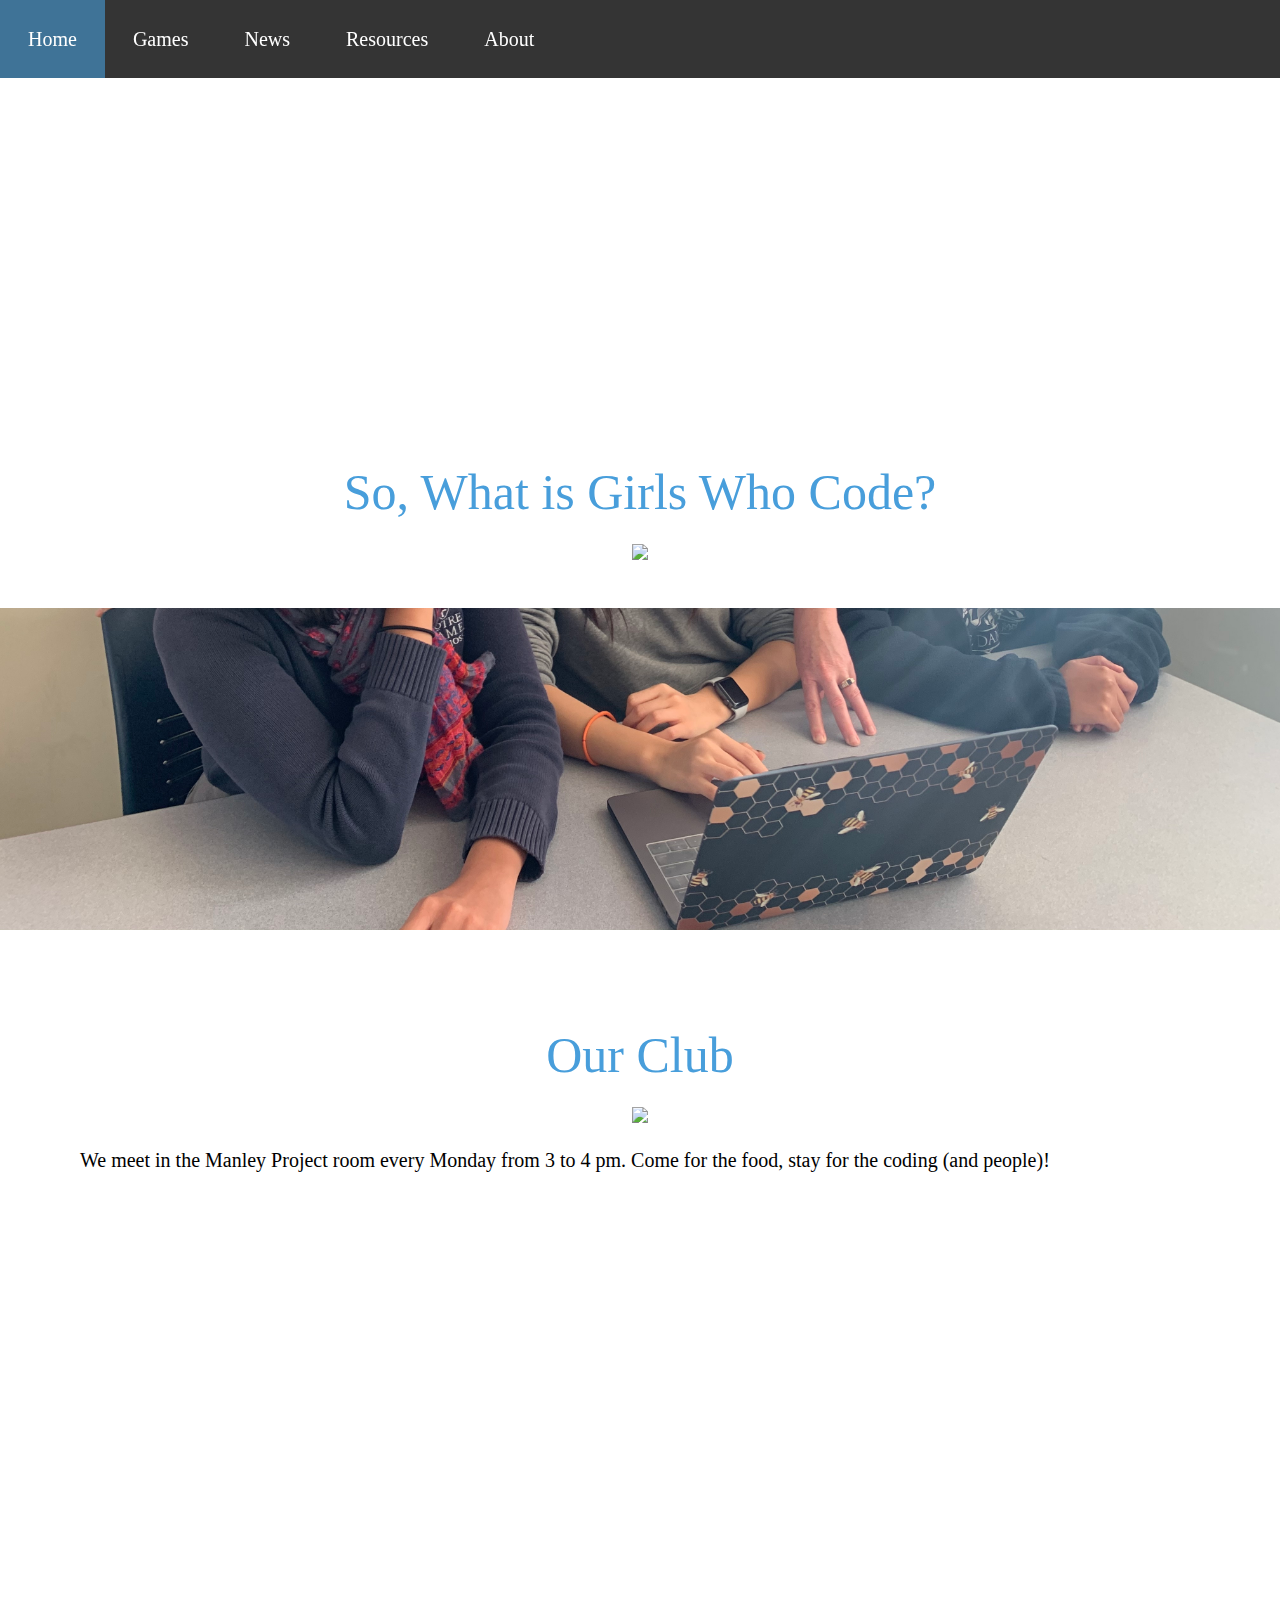
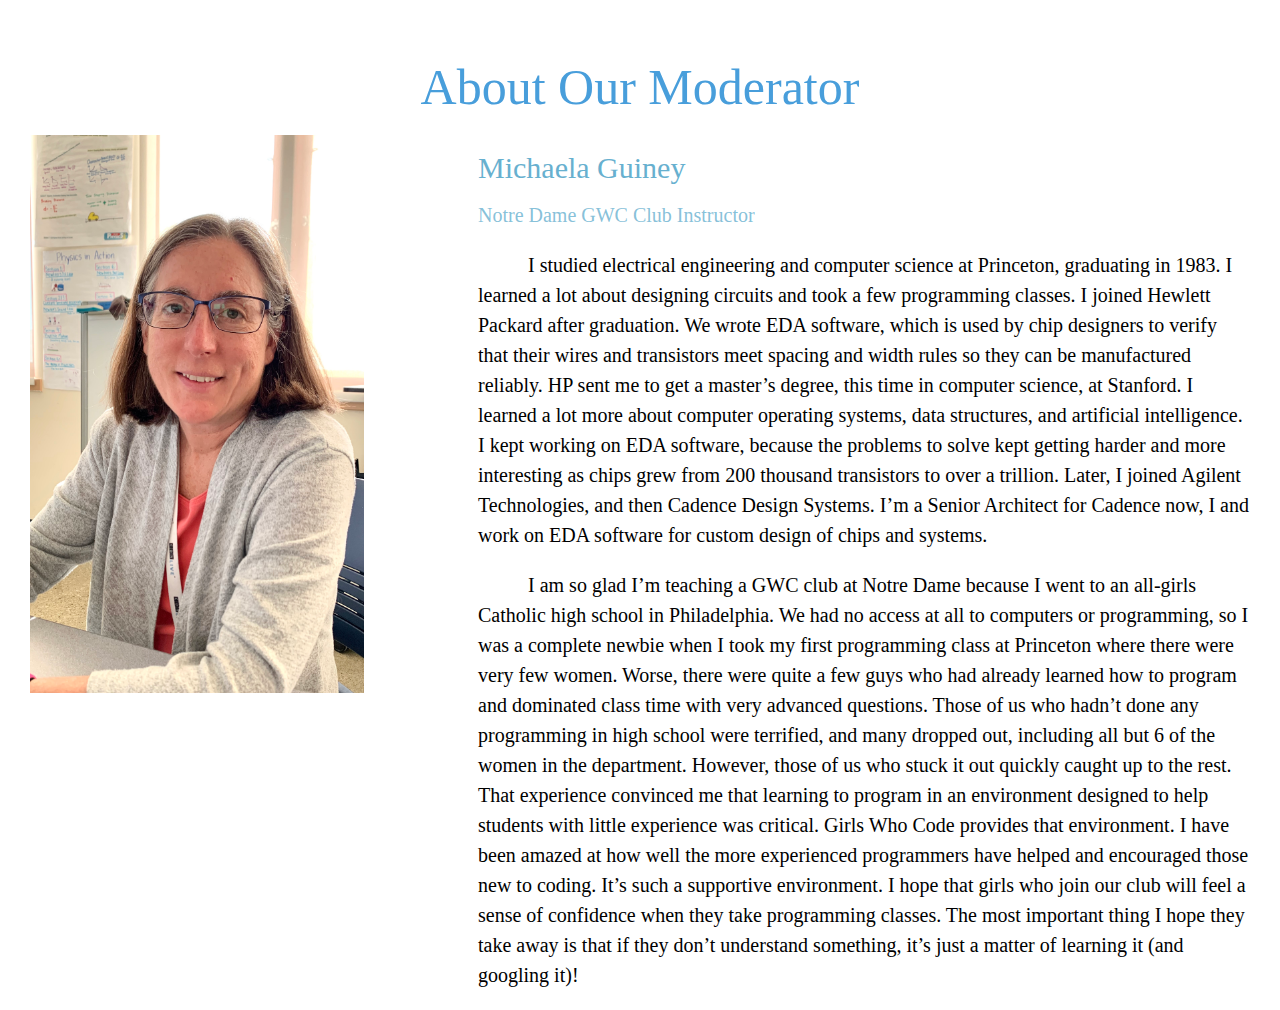
==== GWCAbout.html @ b7bd2979 "upload all files" ====
<!DOCTYPE html>
<html lang="en" dir="ltr">
  <head>
    <meta charset="utf-8">
    <meta name="viewport" content="width=device-width, initial-scale=1">
    <meta content='IE=edge' http-equiv='X-UA-Compatible'>
    <meta content='width=device-width, initial-scale=1' name='viewport'>
    <title>GWC Website</title>

    <link
    rel = "stylesheet"
    href = "GWCWebsite.css">
    <link
    rel="stylesheet"
    href="https://www.w3schools.com/w3css/4/w3.css">


<script src = "https://ajax.googleapis.com/ajax/libs/jquery/3.3.1/jquery.min.js"></script>
    <script src="https://maxcdn.bootstrapcdn.com/bootstrap/3.3.7/js/bootstrap.min.js"></script>


  </head>
  <body>

<!-- Nav Bar -->
    <div class="navbar">
    <!--<a href="#home">Home</a>-->
     <div class="dropdown">
      <button class="dropbtn"><a href="Index.html">Home</a>
           <i class="fa fa-caret-down"></i>
          </button>
        </div>
      <div class="dropdown">
        <button class="dropbtn"><a href="GWCGames.html">Games</a>
           <i class="fa fa-caret-down"></i>
        </button>
      </div>
      <div class="dropdown">
        <button class="dropbtn"><a href="GWCNews.html">News</a>
          <i class="fa fa-caret-down"></i>
        </button>
        <div class="dropdown-content" >
          <span id = "skyheader"><a href="GWCNews.html#doing">What are we doing?</a></span>
          <span id = "landheader"><a href="GWCNews.html#spotlight">Spotlight Week</a></span>
          <span id = ""><a href="GWCNews.html#HourofCode">Hour of Code </a></span>
          <span id = "oceanheader"><a href="GWCNews.html#plans">Future Plans</a></span>
        </div>
      </div>

      <div class="dropdown">
        <button class="dropbtn"><a href = "GWCResources.html">Resources</a>
      </div>


      <div class="dropdown">
        <button class="dropbtn"><a href = "GWCAbout.html">About</a>
          <i class="fa fa-caret-down"></i>
        </button>
        <div class="dropdown-content" >
          <span><a href="GWCAbout.html#GWC">Girls Who Code</a></span>
          <span><a href="GWCAbout.html#ourClub" href="#ourClub">Our Club</a></span>
          <span><a href="GWCAbout.html#ourModerator">Our Moderator</a></span>
        </div>
      </div>
  </div>

      <!--Regular Stuff-->

    <br> <div id = "GWC"> </div></br>

    <div id = "section">
      <div class = "bgimg9"> </div>
      <h1 class = "heading" class = "room"><center>So, What is Girls Who Code?</center></h1>
      <center><img class = "img" src = "https://cdn.dribbble.com/users/2429824/screenshots/6851218/gwc_postcard_front_1x.png">
      </center></img>
    </div>

    <br> <div id = "ourClub"> </div></br>
    <div id = "section">
      <div class = "bgimg10"> </div>
      <h1 class = "heading" class = "room"><center>Our Club</center></h1>
      <center><img class = "img" src = "https://cdn.dribbble.com/users/2429824/screenshots/6851218/gwc_postcard_front_1x.png">
      </center></img>
      <div class = "indent">
      <p> We meet in the Manley Project room every Monday from 3 to 4 pm. Come
        for the food, stay for the coding (and people)!</p> </div>
    </div>

    <br> <div id = "ourModerator"> </div></br>
    <div id = "section">
      <div class = "bgimg11"> </div>
      <h1 class = "heading" class = "room"><center>About Our Moderator</center></h1>
        <div class="row">
          <div class="column left">
            <div class = "pad">
              <img class = "imgcolumn" src = "moderator.jpg"> </img>
            </div>
          </div>
          <div class="column right">
            <h3 class = "subheading">Michaela Guiney</h3>
            <h4 class = "subsubheading">Notre Dame GWC Club Instructor</h4>
            <div class = "indent">
              <p>
I studied electrical engineering and computer science at Princeton, graduating in 1983.
I learned a lot about designing circuits and took a few programming classes.
I joined Hewlett Packard after graduation. We wrote EDA software, which is used
by chip designers to verify that their wires and transistors meet spacing and width
rules so they can be manufactured reliably. HP sent me to get a master’s degree,
this time in computer science, at Stanford. I learned a lot more about computer
operating systems, data structures, and artificial intelligence. I kept working
on EDA software, because the problems to solve kept getting harder and more
interesting as chips grew from 200 thousand transistors to over a trillion.
Later, I joined Agilent Technologies, and then Cadence Design Systems. I’m a
Senior Architect for Cadence now, I and work on EDA software for custom design of
chips and systems. </p>
<p>
  I am so glad I’m teaching a GWC club at Notre Dame because I went to an all-girls
  Catholic high school in Philadelphia. We had no access at all to computers or
  programming, so I was a complete newbie when I took my first programming class
  at Princeton where there were very few women. Worse, there were quite a few
  guys who had already learned how to program and dominated class time with very
  advanced questions. Those of us who hadn’t done any programming in high school
  were terrified, and many dropped out, including all but 6 of the women in the
  department. However, those of us who stuck it out quickly caught up to the
  rest. That experience convinced me that learning to program in an environment
  designed to help students with little experience was critical. Girls Who Code
  provides that environment. I have been amazed at how well the more experienced
  programmers have helped and encouraged those new to coding. It’s such a
  supportive environment. I hope that girls who join our club will feel a
  sense of confidence when they take programming classes. The most important thing
  I hope they take away is that if they don’t understand something,
  it’s just a matter of learning it (and googling it)! </p>
                </div>
              </div>
            </div>
          </div>

  </body>
  </html>
---- GWCWebsite.css ----
/* Navbar container */
.navbar {
  /*background-color: #333;*/
  background: rgba(1,1,1,0.8);
  font-family: Garamond;
  position: fixed; /* Set the navbar to fixed position */
  top: 0;
  width: 100%;
  z-index: 4;
}

/* Links inside the navbar */
.navbar a {
  float: left;
  font-size: 20px;
  color: white;
  text-align: center;
  padding: 10px 12px;
  text-decoration: none;
}

input, select, button{
    font-family: inherit;
    font-size: inherit;
}

/* The dropdown container */
.dropdown {
  float: left;
  overflow: hidden;
}

/* Dropdown button */
.dropdown .dropbtn {
  font-size: 20px;
  border: none;
  outline: none;
  color: black;
  padding: 14px 16px;
  background-color: inherit;
  font-family: inherit; /* Important for vertical align on mobile phones */
  margin: 0; /* Important for vertical align on mobile phones */
}

/* Add a pinky background color to navbar links on hover */
.navbar a:hover, .dropdown:hover .dropbtn {
  /*background-color: blue;*/
  background: rgba(72, 158, 219, 0.6);
}

/* Dropdown content (hidden by default) */
.dropdown-content {
  display: none;
  position: absolute;
  background-color: #f9f9f9;
  color: black;
  min-width: 160px;
  box-shadow: 0px 8px 16px 0px rgba(0,0,0,0.2);
  z-index: 1;
}

/* Links inside the dropdown */
.dropdown-content a {
  float: none;
  color: black;
  padding: 12px 16px;
  text-decoration: none;
  display: block;
  text-align: left;
}

/* Add a grey background color to dropdown links on hover */
.dropdown-content a:hover {
  background-color: #ddd;
}

/* Show the dropdown menu on hover */
.dropdown:hover .dropdown-content {
  display: block;
}

/* Page content */
.content {
  padding: 12px;
}

/* The sticky class is added to the navbar with JS when it reaches its scroll position */
.sticky {
  position: fixed;
  top: 0;
  width: 100%;
}

/* Add some top padding to the page content to prevent sudden quick movement (as the navigation bar gets a new position at the top of the page (position:fixed and top:0) */
.sticky + .content {
  padding-top: 60px;
}

#bgimg-1, #bgimg-2, #bgimg-3, #news, div.background, .nancybackground {
  position: relative;
  background-attachment: fixed;
  background-position: center;
  background-repeat: no-repeat;
  background-size: cover;
}

#bgimg-1 {
  background-image: url("sky.jpg");
  min-height: 400px;
}

#bgimg-2 {
  background-image: url("land.jpg");
  min-height: 400px;
}

#bgimg-3 {
  background-image: url("ocean.jpg");
  min-height: 400px;
}

.abc{
  position: absolute;
  left: 0;
  top: 10%;
  width: 100%;
  text-align: center;
  color: #000;
}

.bgimg1 {
    /* The image used */
    background-image: url("https://images.pexels.com/photos/169573/pexels-photo-169573.jpeg?cs=srgb&dl=grayscale-photo-of-computer-laptop-near-white-notebook-and-169573.jpg&fm=jpg");

    /* Set a specific height */
    min-height: 700px;

    /* Create the parallax scrolling effect */
    background-attachment: fixed;
    background-position: center;
    background-repeat: no-repeat;
    background-size: cover;
}

.centered {
    position: absolute;
    top: 50%;
    left: 50%;
    transform: translate(-50%, -50%);
}

#centered_cap1 {
    font-size: 50px;
    position: absolute;
    top: 50%;
    left: 50%;
    transform: translate(-50%, -50%);
    border: 2px solid black;
    background-color: transparent;
    outline: none;
    color : black;
    cursor: pointer;
}

#centered_cap2 {
    font-size: 50px;
    position: absolute;
    top: 50%;
    left: 50%;
    transform: translate(-50%, -50%);
    border: 2px solid black;
    background-color: transparent;
    outline: none;
    color : black;
    cursor: pointer;
}

#centered_cap3 {
    font-size: 50px;
    position: absolute;
    top: 50%;
    left: 50%;
    transform: translate(-50%, -50%);
    border: 2px solid black;
    background-color: transparent;
    outline: none;
    color: white;
    cursor: pointer;
}

/* Container holding the image and the text */
.container {
    position: relative;
    text-align: center;
    color: white;
}

/* Centered text */
.centered {
    position: absolute;
    top: 50%;
    left: 50%;
    transform: translate(-50%, -50%);
    width: 700px;
}

/* text */
.title {
  font-size: 80px;
  color: rgba(18, 76, 184,1);
  background-color: rgba(211, 217, 227, 0.6);
  font-family: "Garamond", "Baskerville Old Face", serif;
}
.heading {
  font-size: 50px;
  color: rgba(72, 158, 219, 1);
  font-family: "Garamond", "Baskerville Old Face", serif;
}

.indent{
  text-indent: 50px;
  font-size: 20px;
  color: black;
  font-family: "Garamond", "Baskerville Old Face", serif;
  padding-right: 30px;
  padding-left: 30px;
}

.section {
  padding-top: 20px;
  padding-bottom: 20px;
}
.bgimg2 {
    /* The image used */
    background-image: url("https://woburnpubliclibrary.org/wp-content/uploads/2019/08/Teal-UNDATED-Girls-Who-Code-TV-Size.png");

    /* Set a specific height */
    min-height: 400px;

    /* Create the parallax scrolling effect */
    background-attachment: fixed;
    background-position: center;
    background-repeat: no-repeat;
    background-size: cover;
}

.bgimg3 {
    background-image: url("https://images.unsplash.com/photo-1515879218367-8466d910aaa4?ixlib=rb-1.2.1&ixid=eyJhcHBfaWQiOjEyMDd9&w=1000&q=80");

    /* Set a specific height */
    min-height: 400px;

    /* Create the parallax scrolling effect */
    background-attachment: fixed;
    background-position: center;
    background-repeat: no-repeat;
    background-size: cover;
}

.bgimg4 {
    background-image: url("https://i.pinimg.com/originals/a5/74/55/a574557d0afc633db35f8a7628af0afb.jpg");

    /* Set a specific height */
    min-height: 400px;

    /* Create the parallax scrolling effect */
    background-attachment: fixed;
    background-position: center;
    background-repeat: no-repeat;
    background-size: cover;
}

.bgimg5 {
    background-image: url("https://i.pinimg.com/originals/a5/74/55/a574557d0afc633db35f8a7628af0afb.jpg");

    /* Set a specific height */
    min-height: 400px;

    /* Create the parallax scrolling effect */
    background-attachment: fixed;
    background-position: center;
    background-repeat: no-repeat;
    background-size: cover;
}

.bgimg6 {
    background-image: url("HourofCode.jpg");

    /* Set a specific height */
    min-height: 400px;

    /* Create the parallax scrolling effect */
    background-attachment: fixed;
    background-position: center;
    background-repeat: no-repeat;
    background-size: cover;
}

.bgimg7 {
    background-image: url("https://i.pinimg.com/originals/a5/74/55/a574557d0afc633db35f8a7628af0afb.jpg");

    /* Set a specific height */
    min-height: 400px;

    /* Create the parallax scrolling effect */
    background-attachment: fixed;
    background-position: center;
    background-repeat: no-repeat;
    background-size: cover;
}

.bgimg8 {
    background-image: url("https://images.pexels.com/photos/169573/pexels-photo-169573.jpeg?cs=srgb&dl=grayscale-photo-of-computer-laptop-near-white-notebook-and-169573.jpg&fm=jpg");

    /* Set a specific height */
    min-height: 400px;

    /* Create the parallax scrolling effect */
    background-attachment: fixed;
    background-position: center;
    background-repeat: no-repeat;
    background-size: cover;
}

.bgimg9 {
    background-image: url("https://woburnpubliclibrary.org/wp-content/uploads/2019/08/Teal-UNDATED-Girls-Who-Code-TV-Size.png");

    /* Set a specific height */
    min-height: 400px;

    /* Create the parallax scrolling effect */
    background-attachment: fixed;
    background-position: center;
    background-repeat: no-repeat;
    background-size: cover;
}

.bgimg10 {
    background-image: url("club.jpeg");

    /* Set a specific height */
    min-height: 400px;

    /* Create the parallax scrolling effect */
    background-attachment: fixed;
    background-position: center;
    background-repeat: no-repeat;
    background-size: cover;
}

.bgimg11 {
    background-image: url("https://i.pinimg.com/originals/a5/74/55/a574557d0afc633db35f8a7628af0afb.jpg");

    /* Set a specific height */
    min-height: 400px;

    /* Create the parallax scrolling effect */
    background-attachment: fixed;
    background-position: center;
    background-repeat: no-repeat;
    background-size: cover;
}

.footer {
    text-align: right;
    font-size: 20px;
    color: black;
    font-family: "Garamond", "Baskerville Old Face", serif;
    padding-right: 30px;
    padding-left: 60%;
}

.img {
    max-width: 400px;
}

.imgcolumn {
    align: left;
    max-width: 80%;
}

.column {
  float: left;
}

.left {
  width: 35%;
}

.right {
  width: 65%;
}
.row:after {
  content: "";
  display: table;
  clear: both;
}

.subheading {
  padding-left: 30px;
  font-size: 30px;
  color: rgba(103, 176, 207, 1);
  font-family: "Garamond", "Baskerville Old Face", serif;
}

.subsubheading {
    padding-left: 30px;
    font-size: 20px;
    color: rgba(103, 176, 207, .8);
    font-family: "Garamond", "Baskerville Old Face", serif;
}

.pad {
    padding-left: 30px;
    font-size: 20px;
    color: black;
    font-family: "Garamond", "Baskerville Old Face", serif;
}
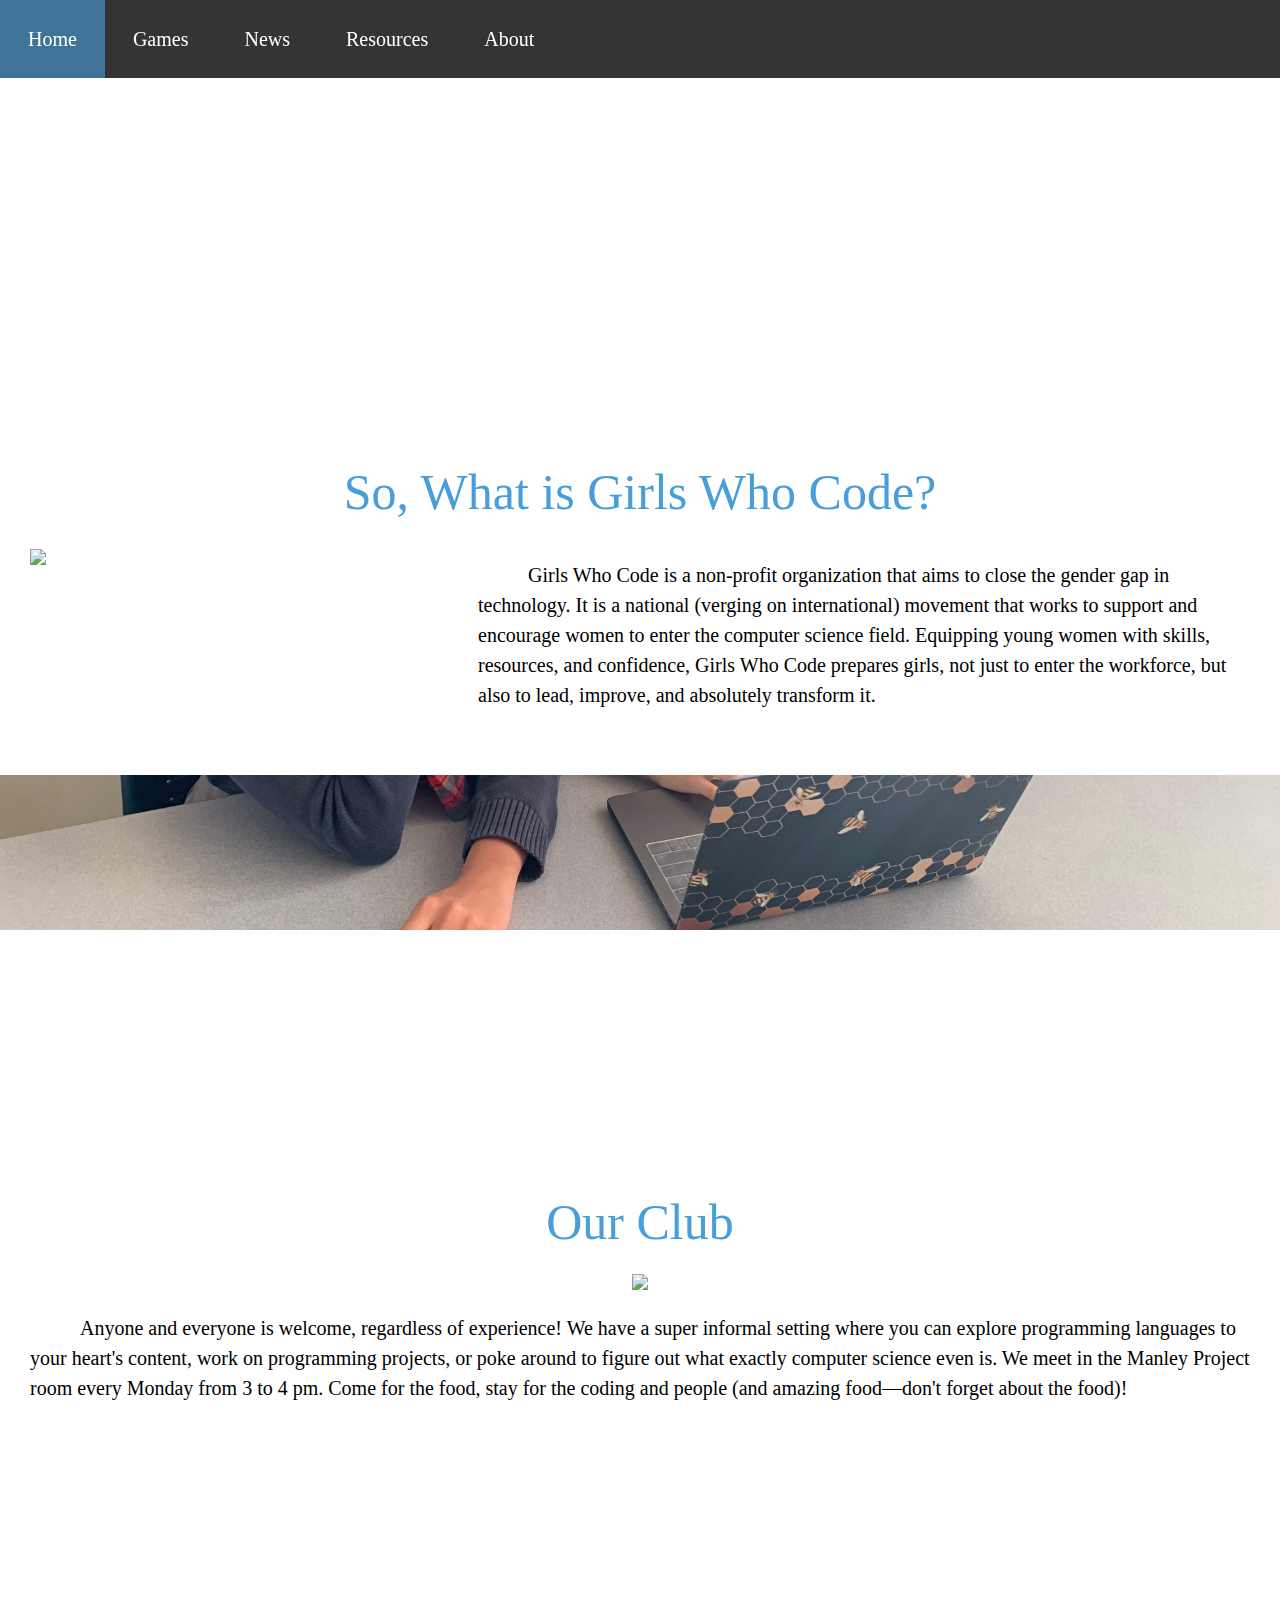
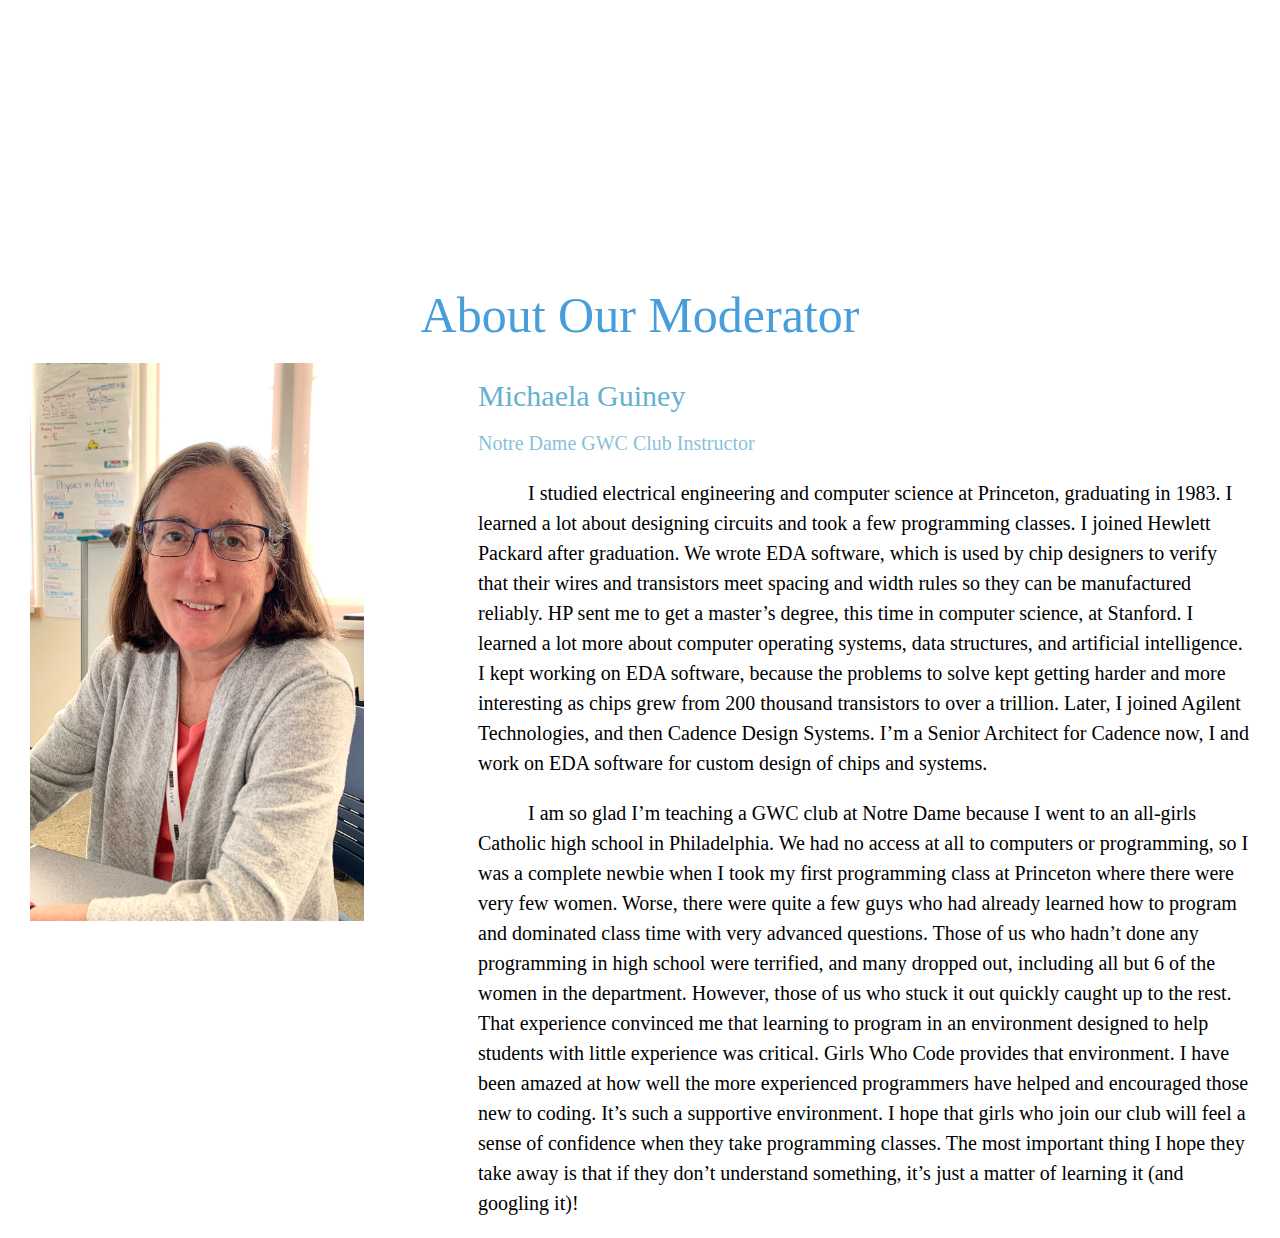
==== commit 52fbfb02: "Update GWCAbout.html" ====
--- a/GWCAbout.html
+++ b/GWCAbout.html
@@ -26,7 +26,7 @@
     <div class="navbar">
     <!--<a href="#home">Home</a>-->
      <div class="dropdown">
-      <button class="dropbtn"><a href="Index.html">Home</a>
+      <button class="dropbtn"><a href="index.html">Home</a>
            <i class="fa fa-caret-down"></i>
           </button>
         </div>
@@ -71,8 +71,25 @@
     <div id = "section">
       <div class = "bgimg9"> </div>
       <h1 class = "heading" class = "room"><center>So, What is Girls Who Code?</center></h1>
-      <center><img class = "img" src = "https://cdn.dribbble.com/users/2429824/screenshots/6851218/gwc_postcard_front_1x.png">
-      </center></img>
+      <div class="row">
+      <div class="column left">
+        <div class = "pad">
+          <img class = "imgcolumn" src=src = "https://cdn.dribbble.com/users/2429824/screenshots/6851218/gwc_postcard_front_1x.png" border:0;>
+          </img>
+        </div>
+      </div>
+      <div class="column right">
+        <div class = "indent">
+          <p>Girls Who Code is a non-profit organization that aims 
+            to close the gender gap in technology. It is a national 
+            (verging on international) movement that works to support and 
+            encourage women to enter the computer science field. Equipping 
+            young women with skills, resources, and confidence, Girls Who Code 
+            prepares girls, not just to enter the workforce, 
+            but also to lead, improve, and absolutely transform it.
+          </p>
+        </div>
+      </div>
     </div>
 
     <br> <div id = "ourClub"> </div></br>
@@ -82,8 +99,13 @@
       <center><img class = "img" src = "https://cdn.dribbble.com/users/2429824/screenshots/6851218/gwc_postcard_front_1x.png">
       </center></img>
       <div class = "indent">
-      <p> We meet in the Manley Project room every Monday from 3 to 4 pm. Come
-        for the food, stay for the coding (and people)!</p> </div>
+      <p>Anyone and everyone is welcome, regardless of experience! 
+        We have a super informal setting where you can explore  programming 
+        languages to your heart's content, work on programming projects, or 
+        poke around to figure out what exactly computer science even is. 
+        We meet in the Manley Project room every Monday from 3 to 4 pm. Come
+        for the food, stay for the coding and people (and amazing food—don't 
+        forget about the food)!</p> </div>
     </div>
 
     <br> <div id = "ourModerator"> </div></br>
--- a/GWCWebsite.css
+++ b/GWCWebsite.css
@@ -362,7 +362,6 @@
 }
 
 .footer {
-    text-align: right;
     font-size: 20px;
     color: black;
     font-family: "Garamond", "Baskerville Old Face", serif;
@@ -412,6 +411,7 @@
 
 .pad {
     padding-left: 30px;
+    padding-bottom: 30px;
     font-size: 20px;
     color: black;
     font-family: "Garamond", "Baskerville Old Face", serif;
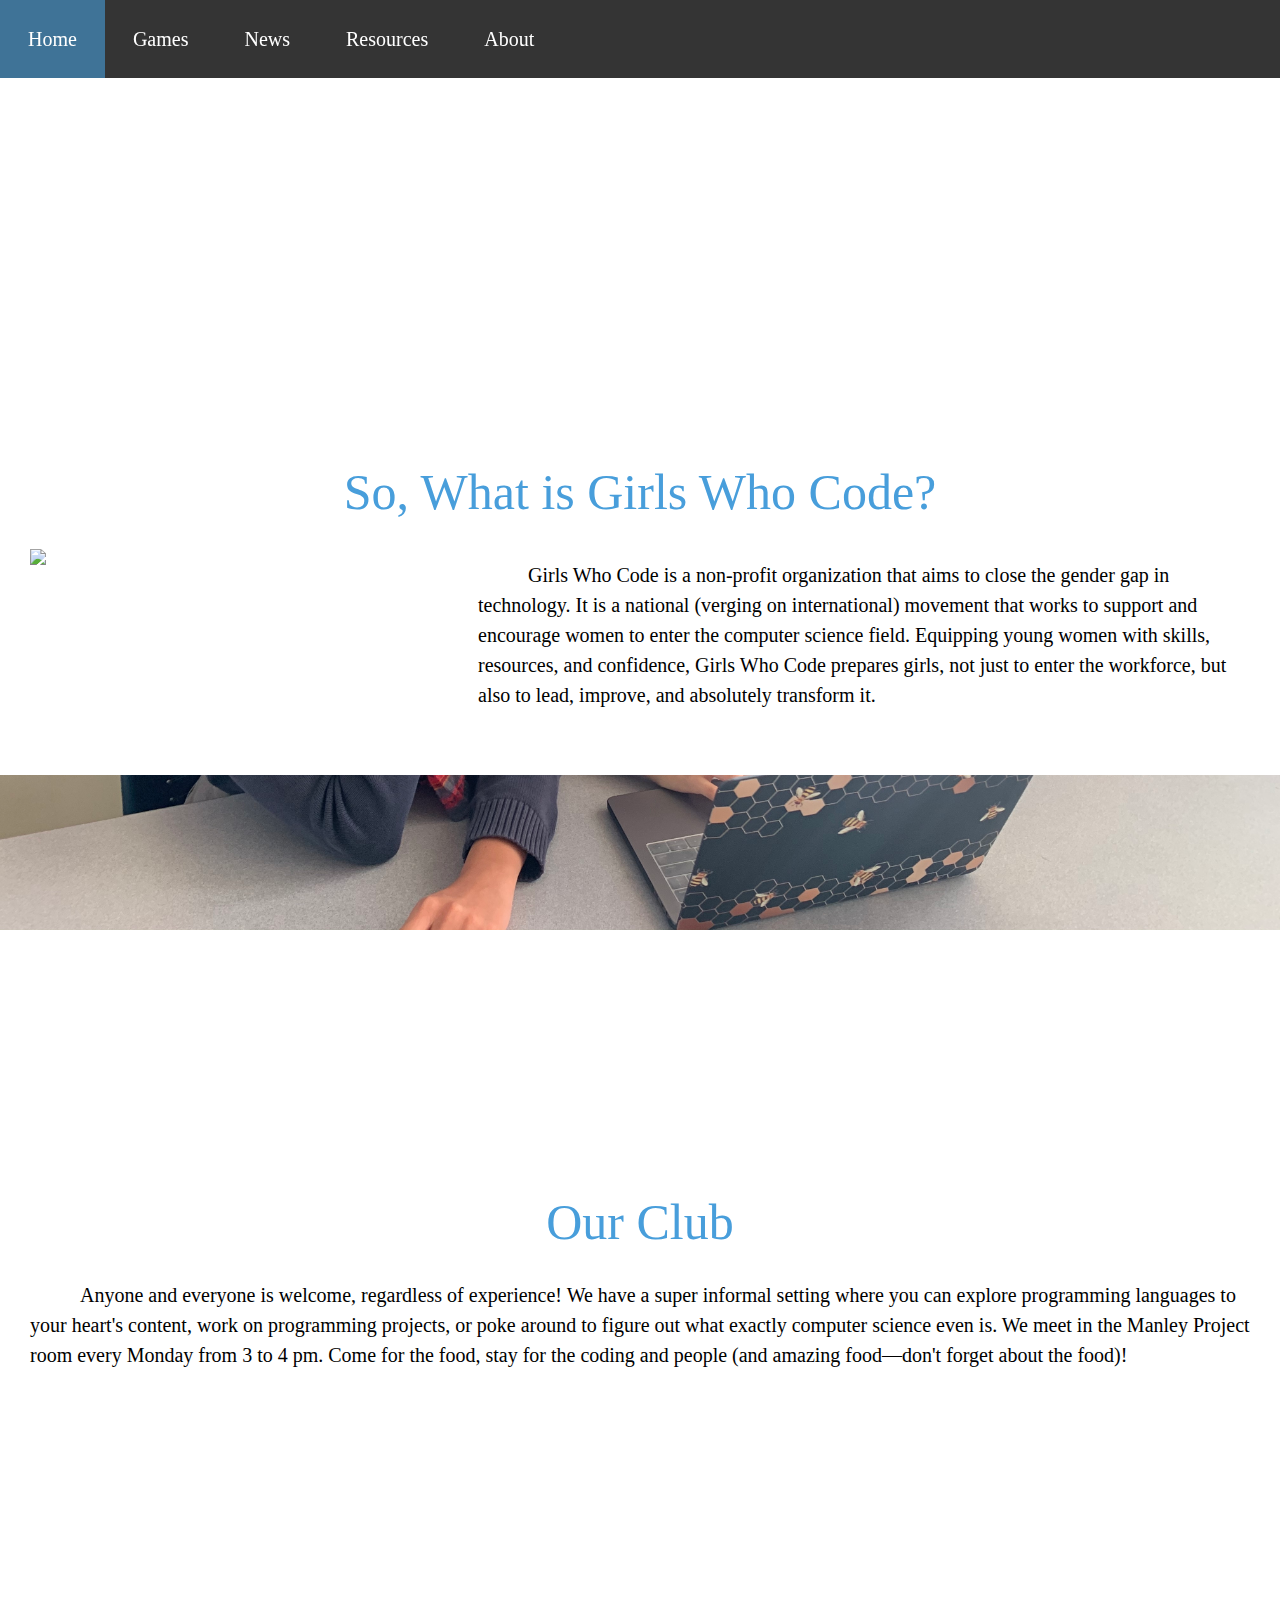
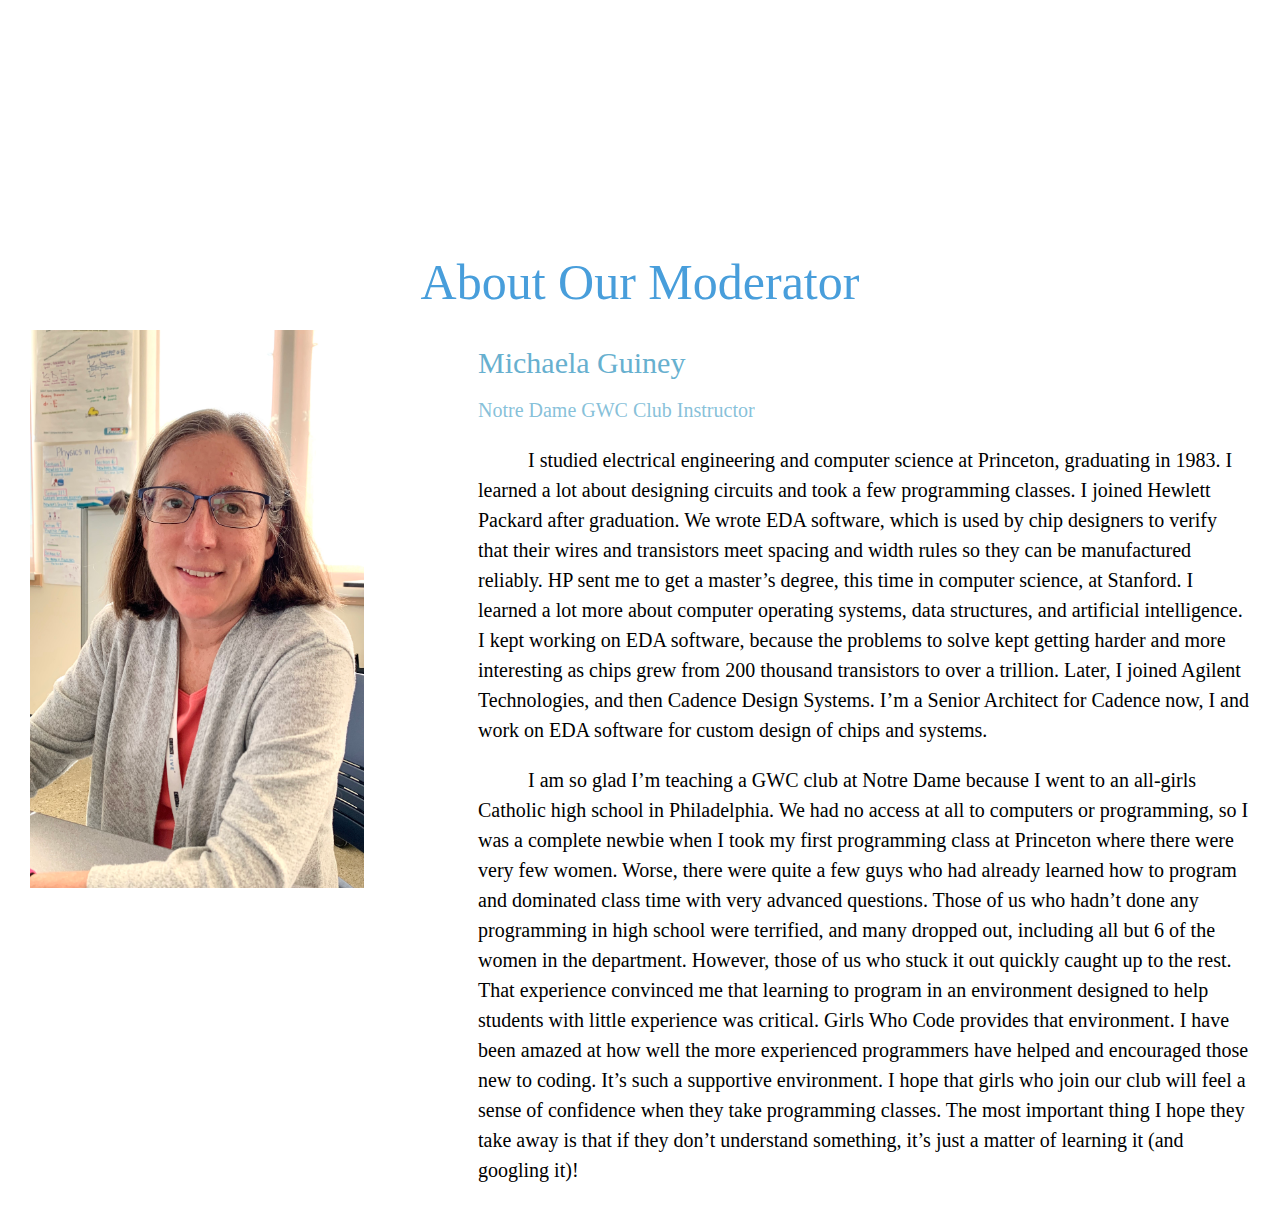
==== commit 45dc0e9a: "Update GWCAbout.html" ====
--- a/GWCAbout.html
+++ b/GWCAbout.html
@@ -74,7 +74,7 @@
       <div class="row">
       <div class="column left">
         <div class = "pad">
-          <img class = "imgcolumn" src=src = "https://cdn.dribbble.com/users/2429824/screenshots/6851218/gwc_postcard_front_1x.png" border:0;>
+          <img class = "imgcolumn" src = "https://cdn.dribbble.com/users/2429824/screenshots/6851218/gwc_postcard_front_1x.png" border:0;>
           </img>
         </div>
       </div>
@@ -96,8 +96,6 @@
     <div id = "section">
       <div class = "bgimg10"> </div>
       <h1 class = "heading" class = "room"><center>Our Club</center></h1>
-      <center><img class = "img" src = "https://cdn.dribbble.com/users/2429824/screenshots/6851218/gwc_postcard_front_1x.png">
-      </center></img>
       <div class = "indent">
       <p>Anyone and everyone is welcome, regardless of experience! 
         We have a super informal setting where you can explore  programming 
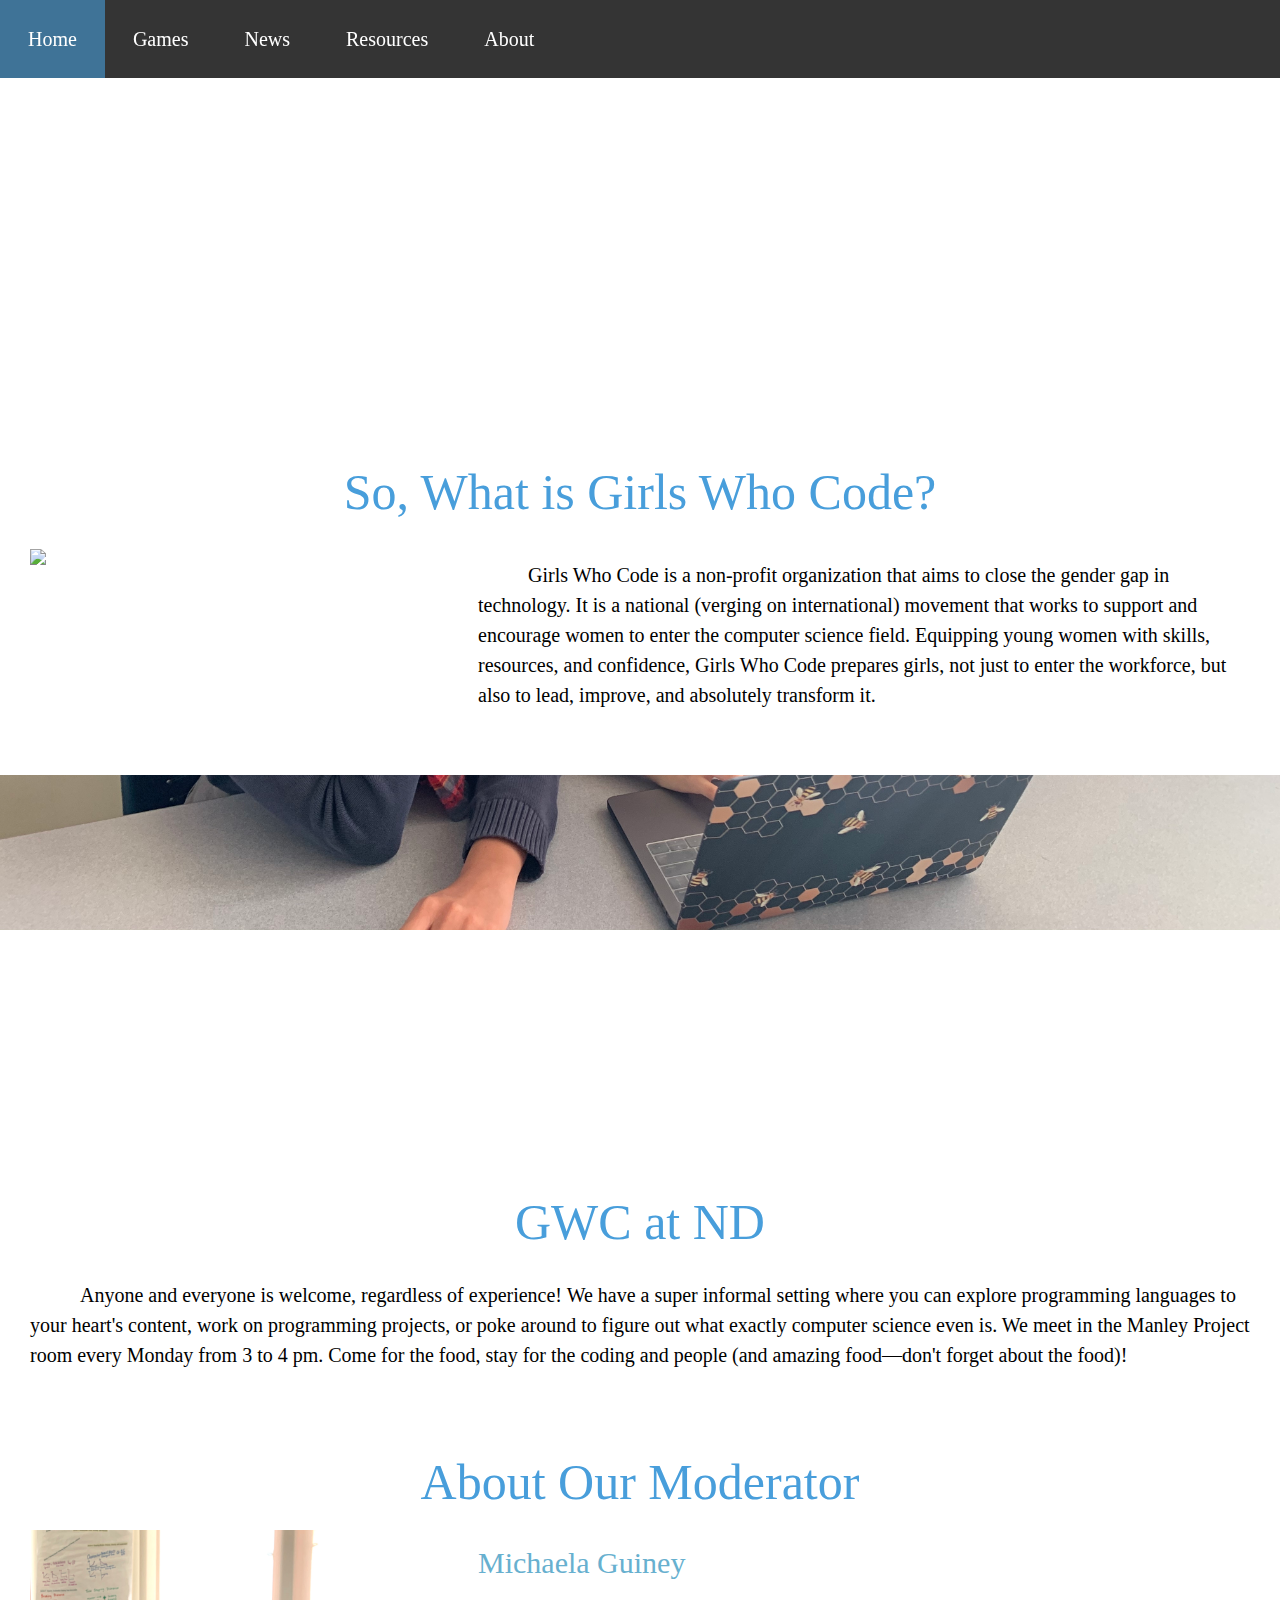
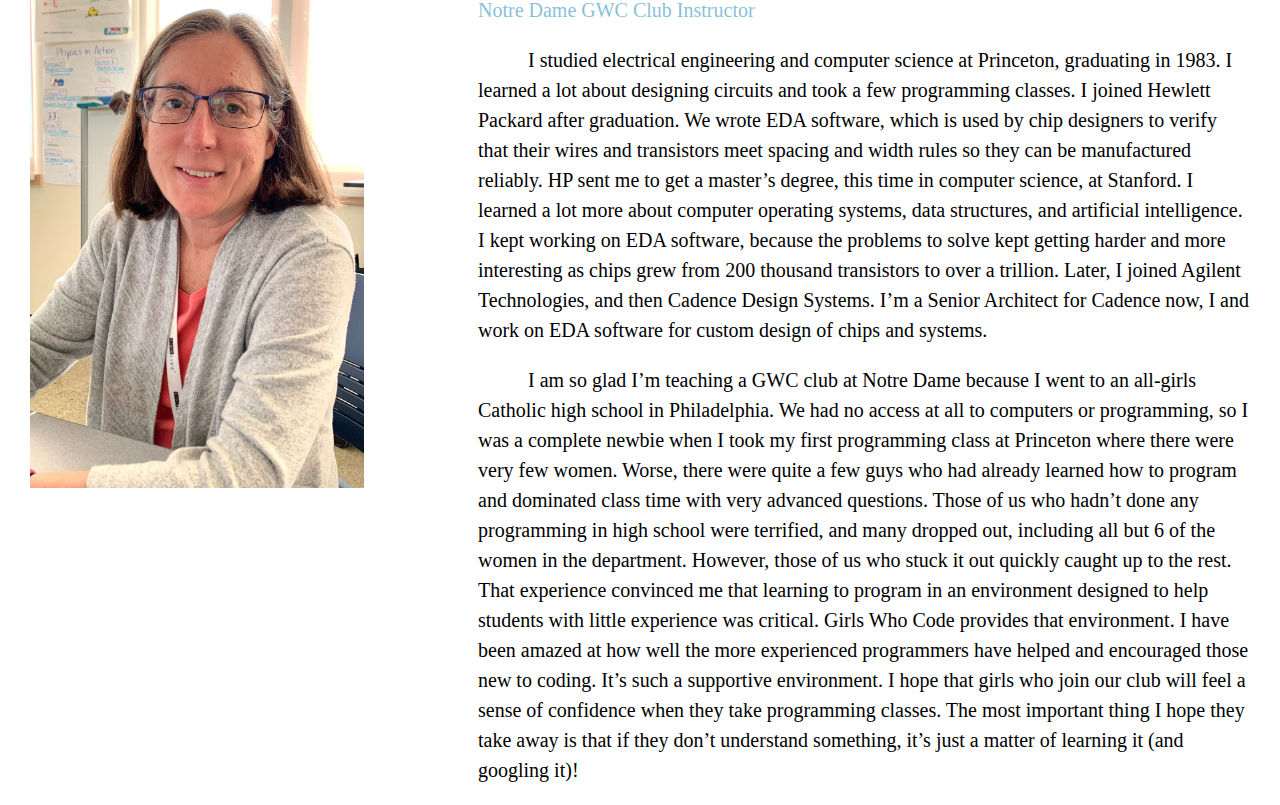
==== commit 6147f210: "Update GWCAbout.html" ====
--- a/GWCAbout.html
+++ b/GWCAbout.html
@@ -58,7 +58,7 @@
         </button>
         <div class="dropdown-content" >
           <span><a href="GWCAbout.html#GWC">Girls Who Code</a></span>
-          <span><a href="GWCAbout.html#ourClub" href="#ourClub">Our Club</a></span>
+          <span><a href="GWCAbout.html#ourClub" href="#ourClub">GWC at ND</a></span>
           <span><a href="GWCAbout.html#ourModerator">Our Moderator</a></span>
         </div>
       </div>
@@ -94,8 +94,8 @@
 
     <br> <div id = "ourClub"> </div></br>
     <div id = "section">
-      <div class = "bgimg10"> </div>
-      <h1 class = "heading" class = "room"><center>Our Club</center></h1>
+      <div class="bgimg10"> </div>
+      <h1 class = "heading" class = "room"><center>GWC at ND</center></h1>
       <div class = "indent">
       <p>Anyone and everyone is welcome, regardless of experience! 
         We have a super informal setting where you can explore  programming 
--- a/GWCWebsite.css
+++ b/GWCWebsite.css
@@ -348,25 +348,12 @@
     background-size: cover;
 }
 
-.bgimg11 {
-    background-image: url("https://i.pinimg.com/originals/a5/74/55/a574557d0afc633db35f8a7628af0afb.jpg");
-
-    /* Set a specific height */
-    min-height: 400px;
-
-    /* Create the parallax scrolling effect */
-    background-attachment: fixed;
-    background-position: center;
-    background-repeat: no-repeat;
-    background-size: cover;
-}
-
 .footer {
     font-size: 20px;
     color: black;
     font-family: "Garamond", "Baskerville Old Face", serif;
     padding-right: 30px;
-    padding-left: 60%;
+    padding-left: 30px;
 }
 
 .img {
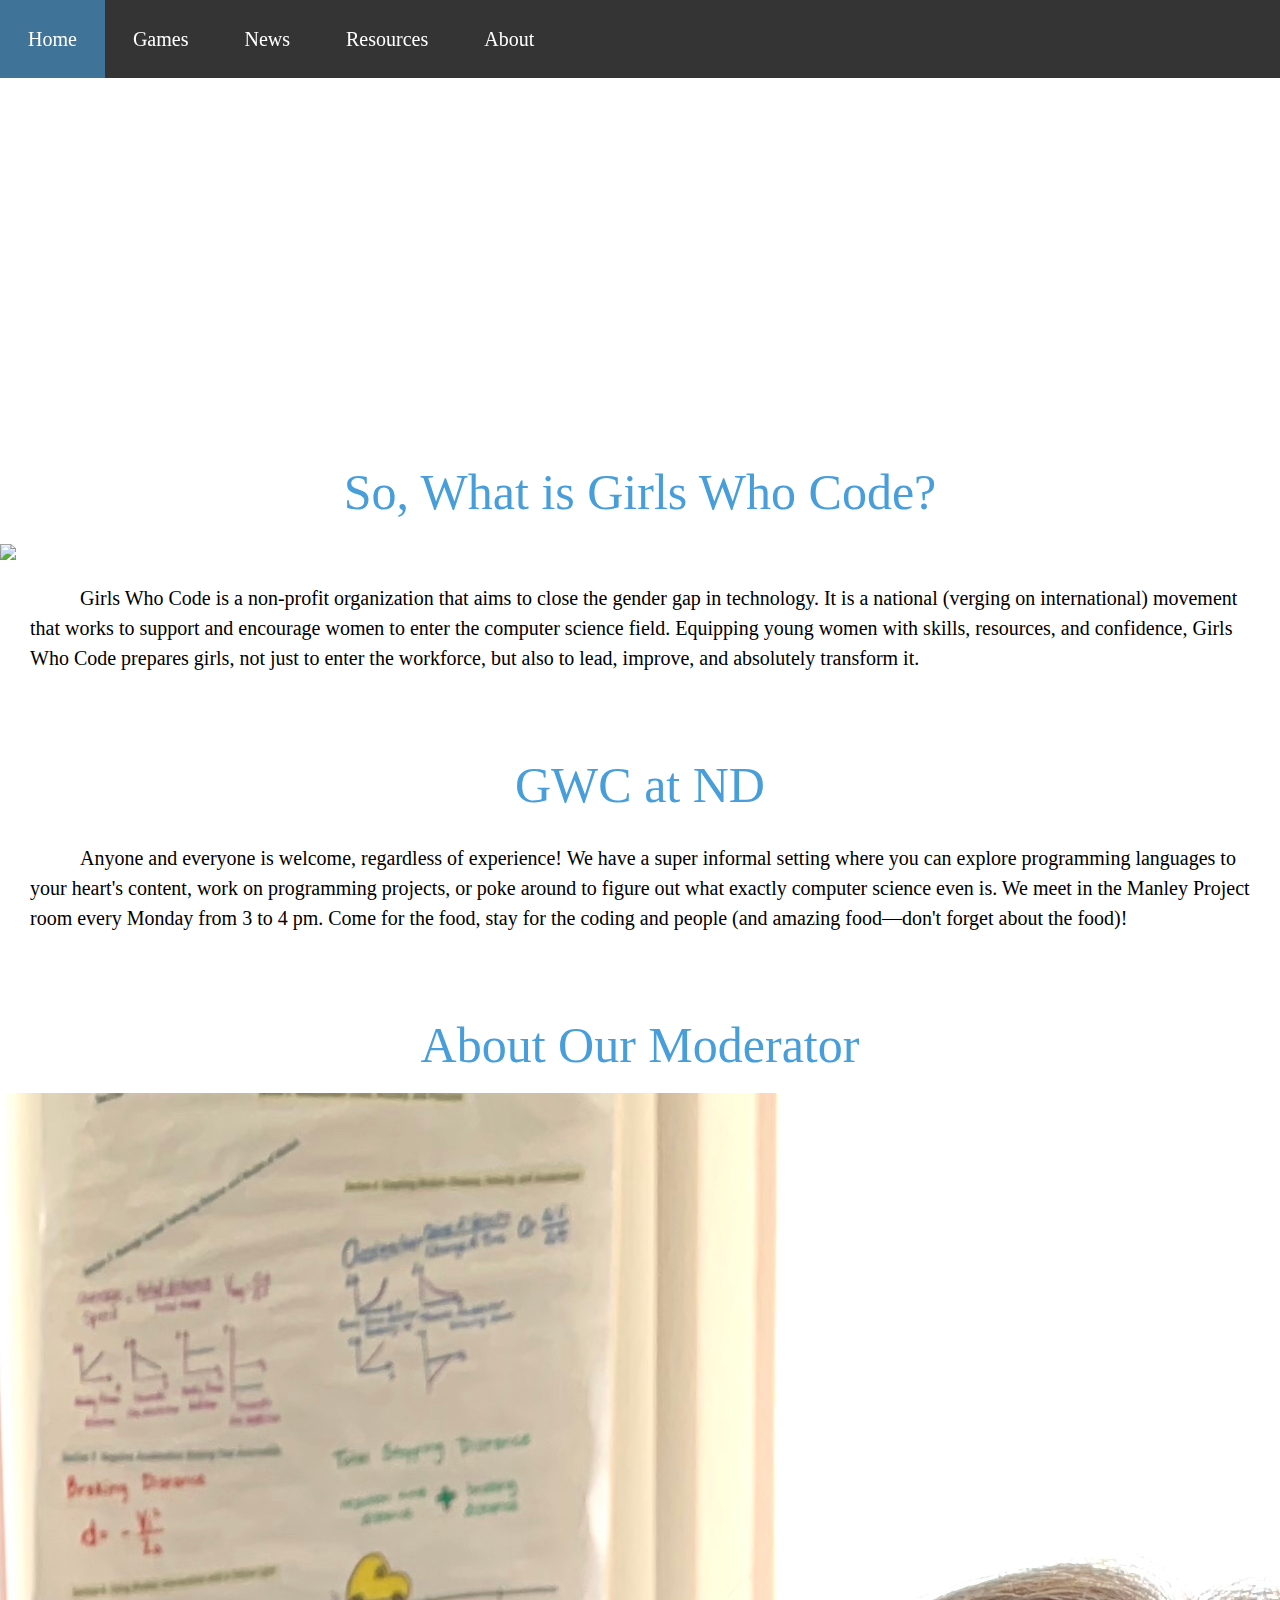
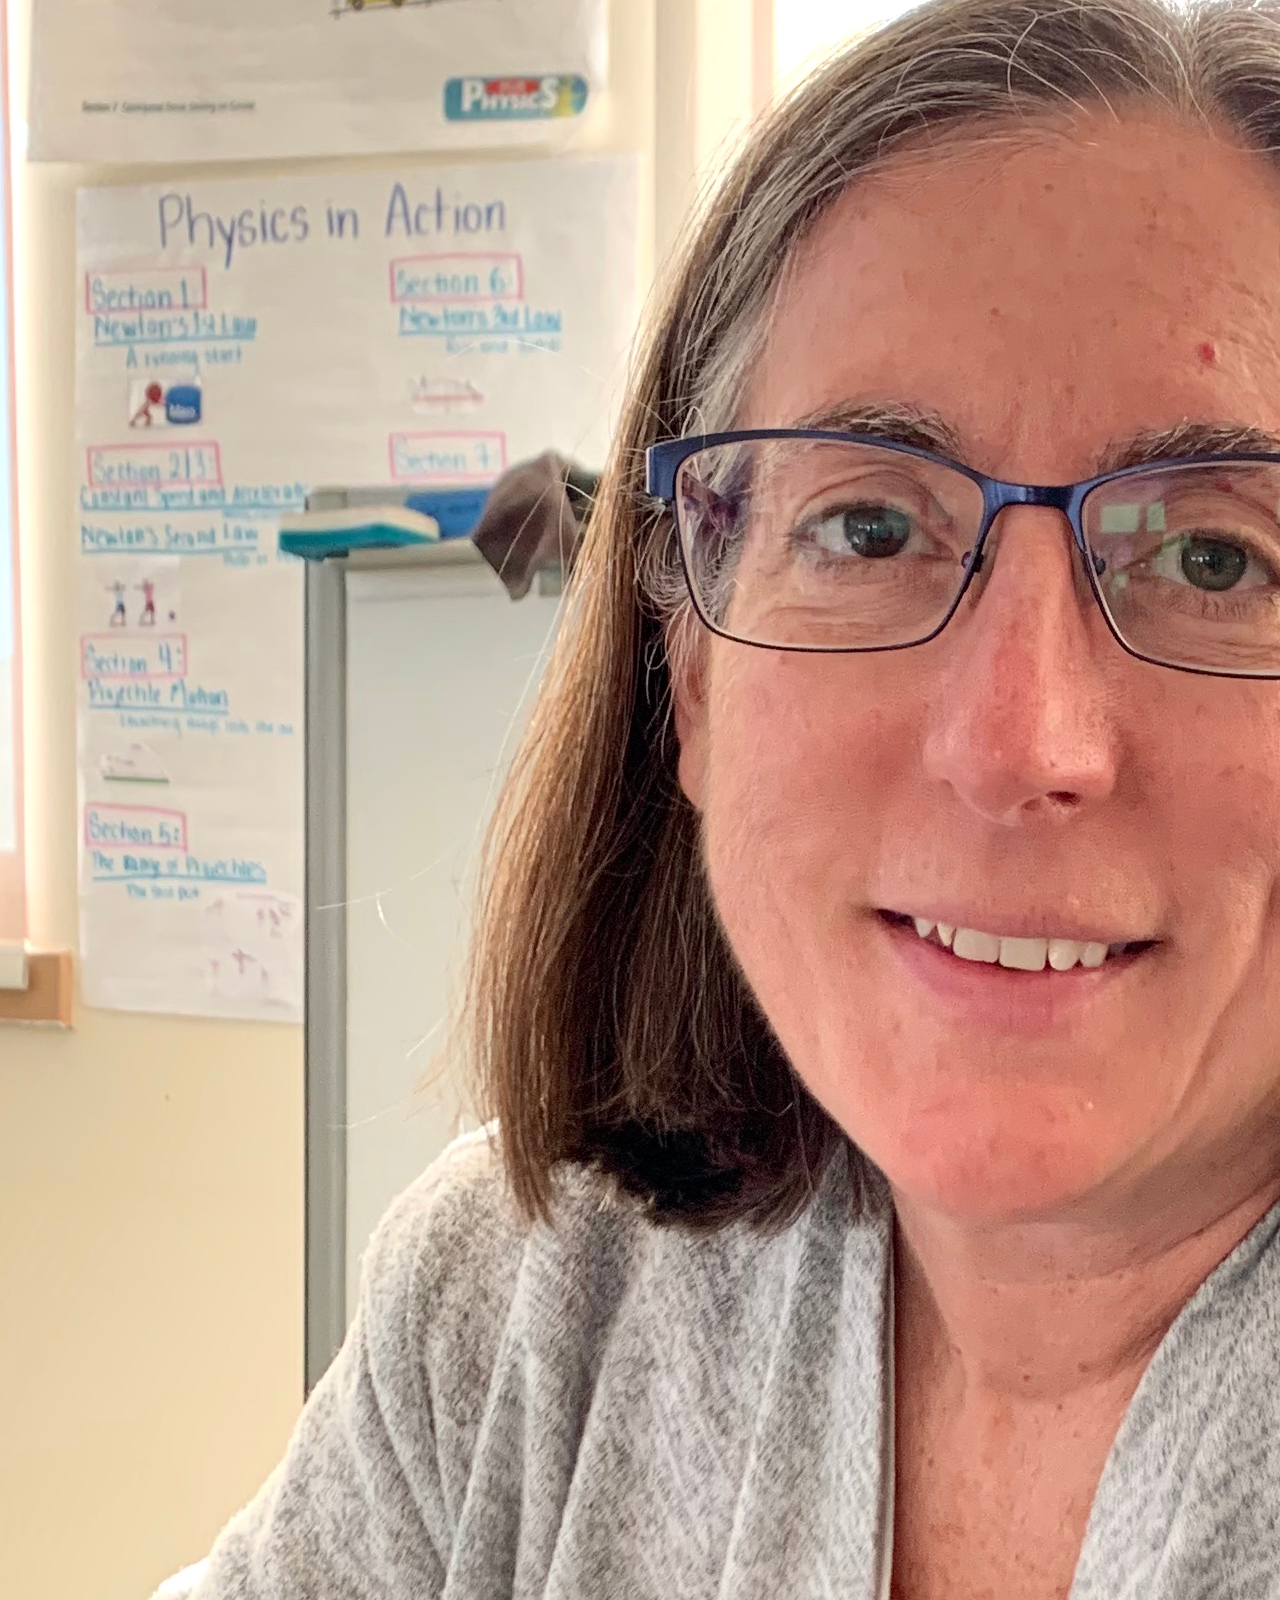
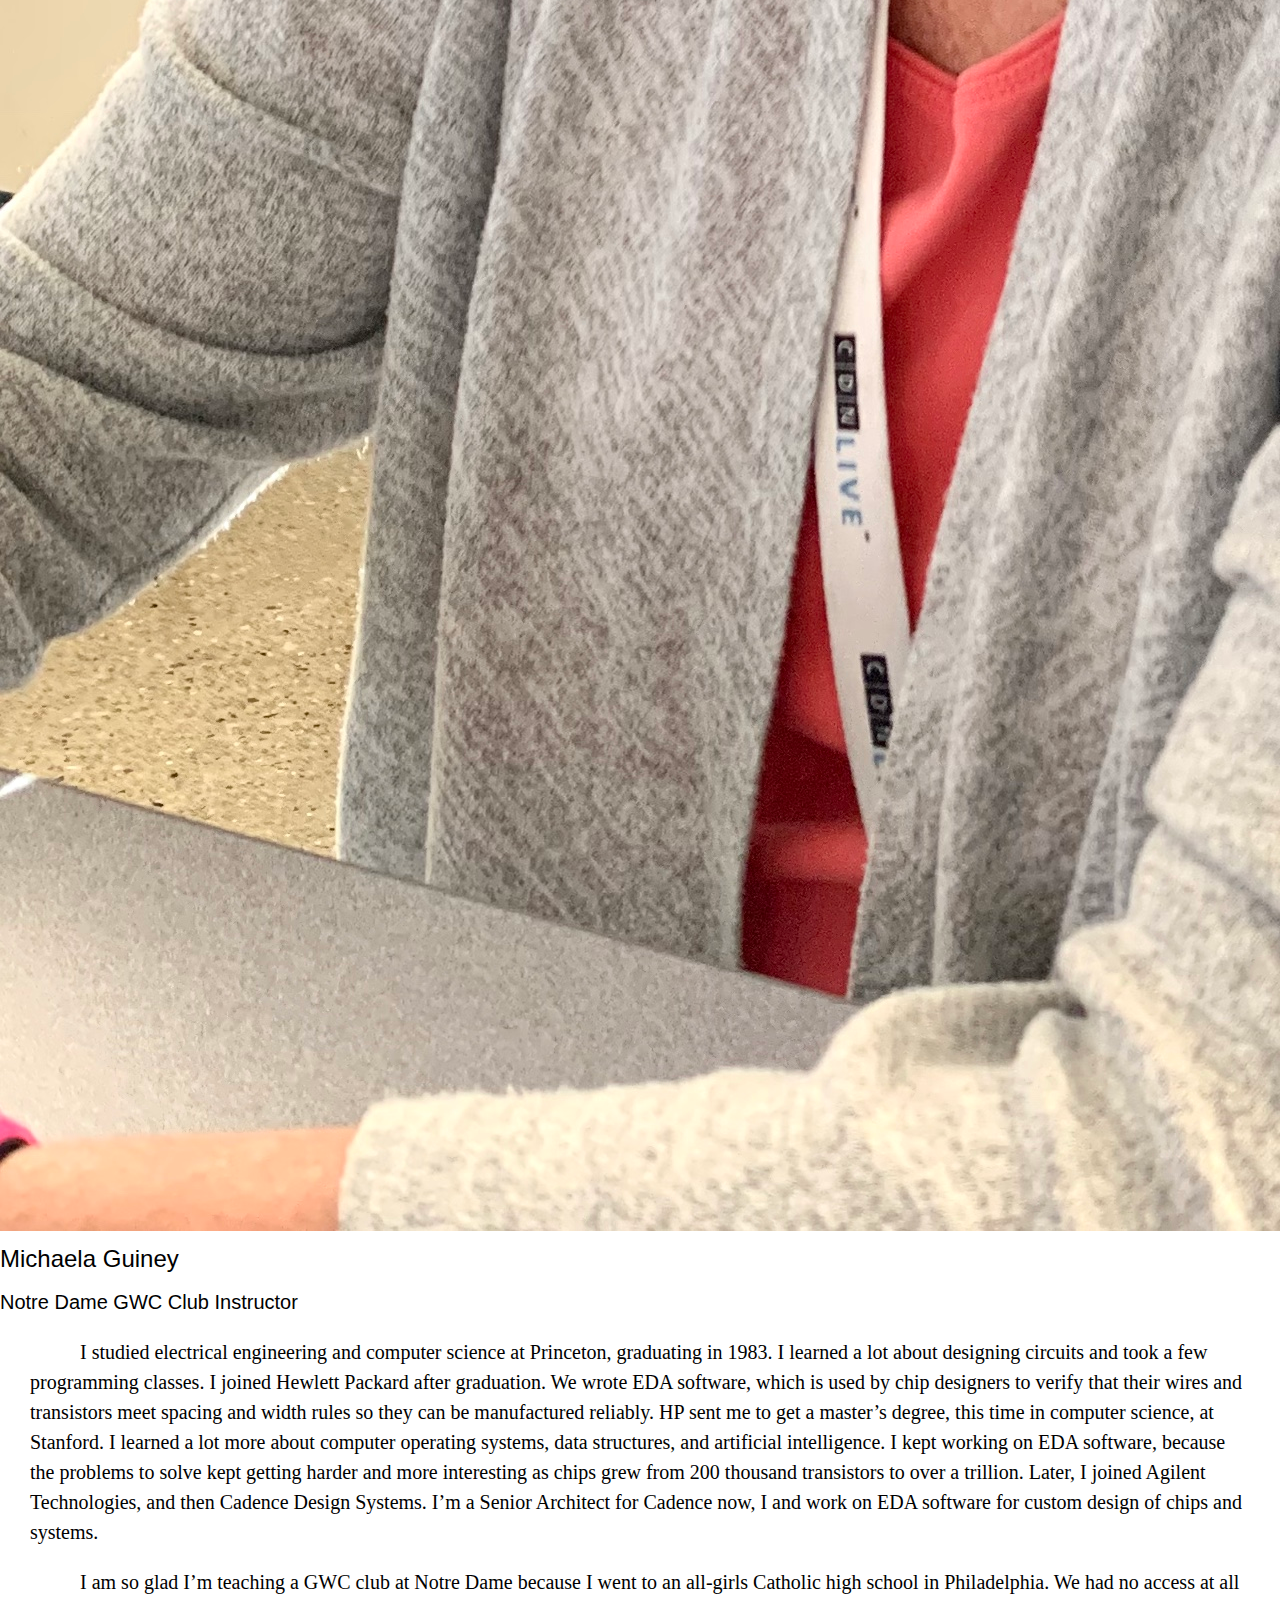
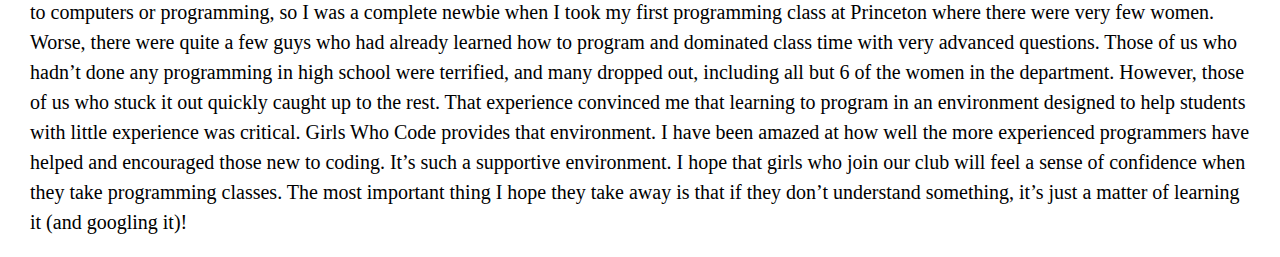
==== commit a1102b52: "Update GWCAbout.html" ====
--- a/GWCAbout.html
+++ b/GWCAbout.html
@@ -94,7 +94,7 @@
 
     <br> <div id = "ourClub"> </div></br>
     <div id = "section">
-      <div class="bgimg10"> </div>
+      <div class = "bgimg10"> </div>
       <h1 class = "heading" class = "room"><center>GWC at ND</center></h1>
       <div class = "indent">
       <p>Anyone and everyone is welcome, regardless of experience! 
--- a/GWCWebsite.css
+++ b/GWCWebsite.css
@@ -336,6 +336,20 @@
 }
 
 .bgimg10 {
+    background-image: url("https://images.squarespace-cdn.com/content/v1/55521cc5e4b0e3bbbdd84a3a/1549753492603-SSC8GTLDIQ06F6GJ0R8Q/[base64]/close+up+cheese+and+charcuterie+spread+from+cooking+with+cocktail+rings
+");
+
+    /* Set a specific height */
+    min-height: 400px;
+
+    /* Create the parallax scrolling effect */
+    background-attachment: fixed;
+    background-position: center;
+    background-repeat: no-repeat;
+    background-size: cover;
+}
+
+.bgimg11 {
     background-image: url("club.jpeg");
 
     /* Set a specific height */
